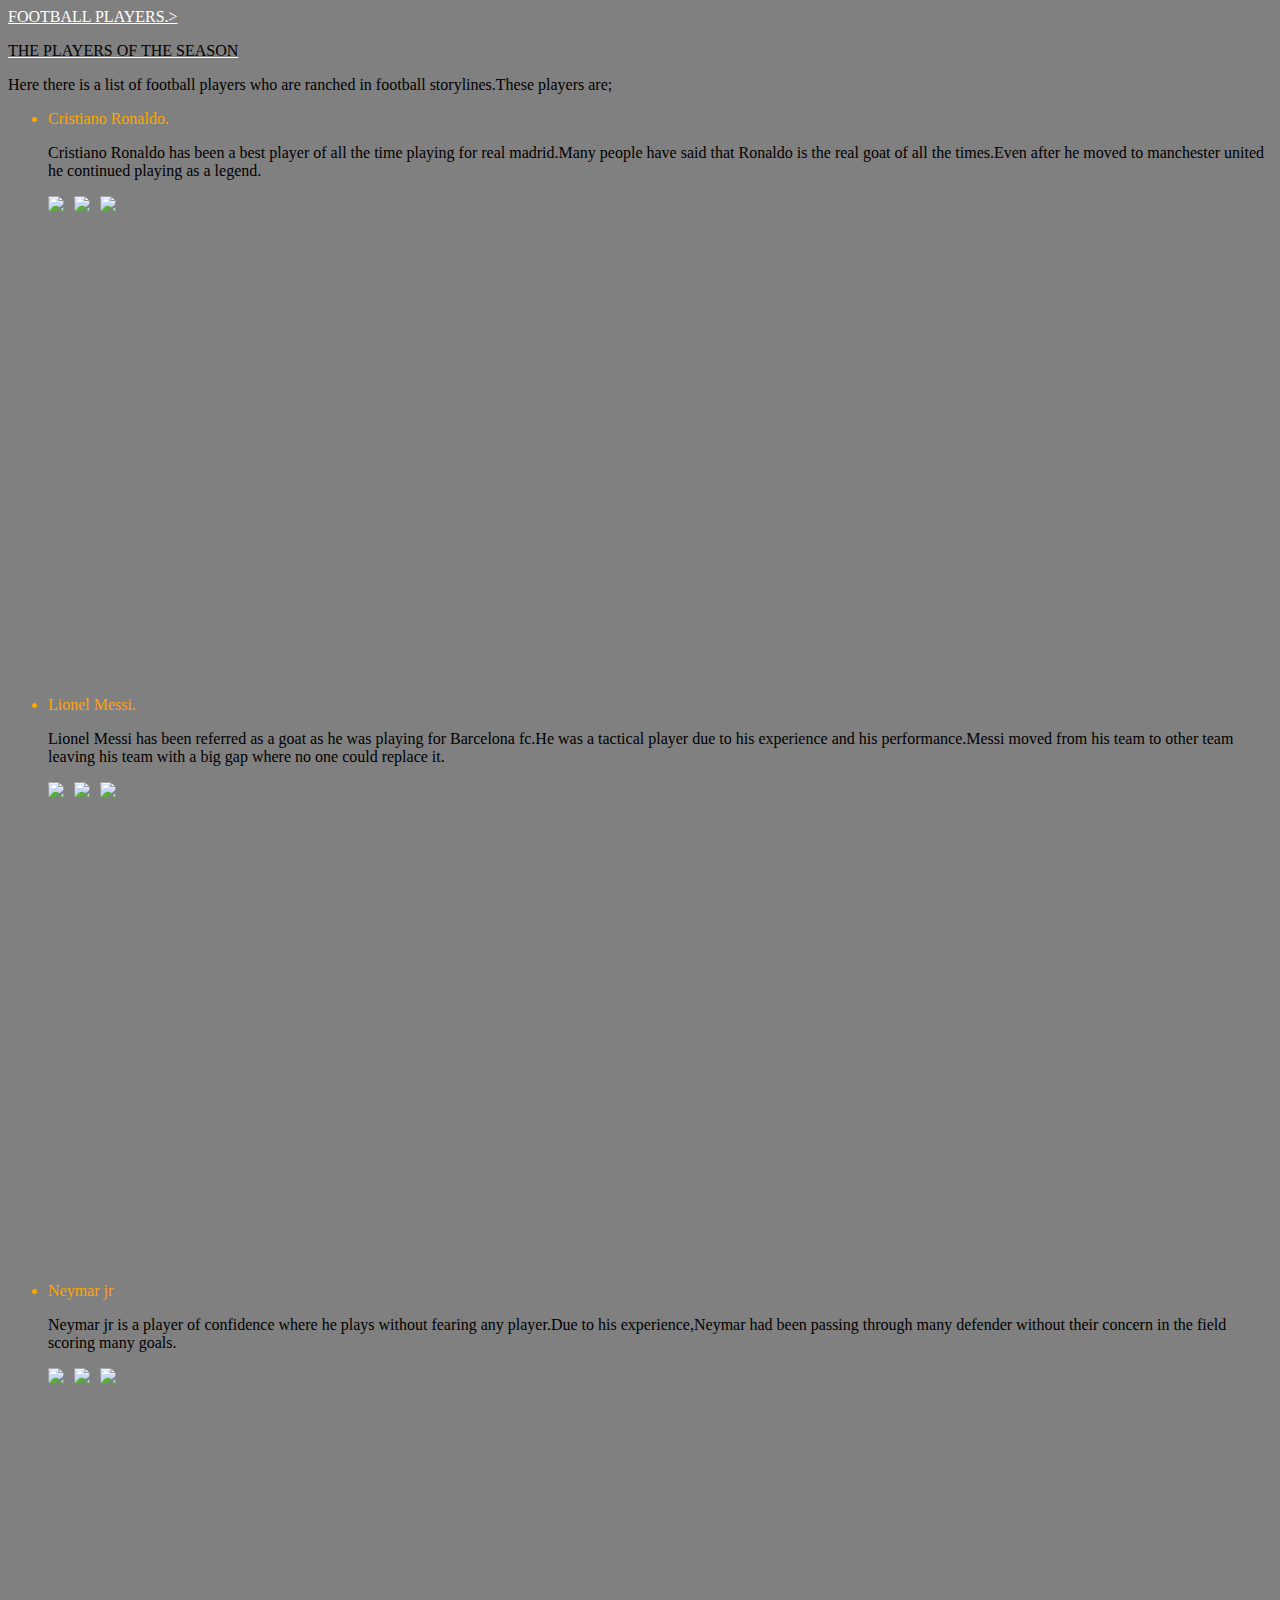
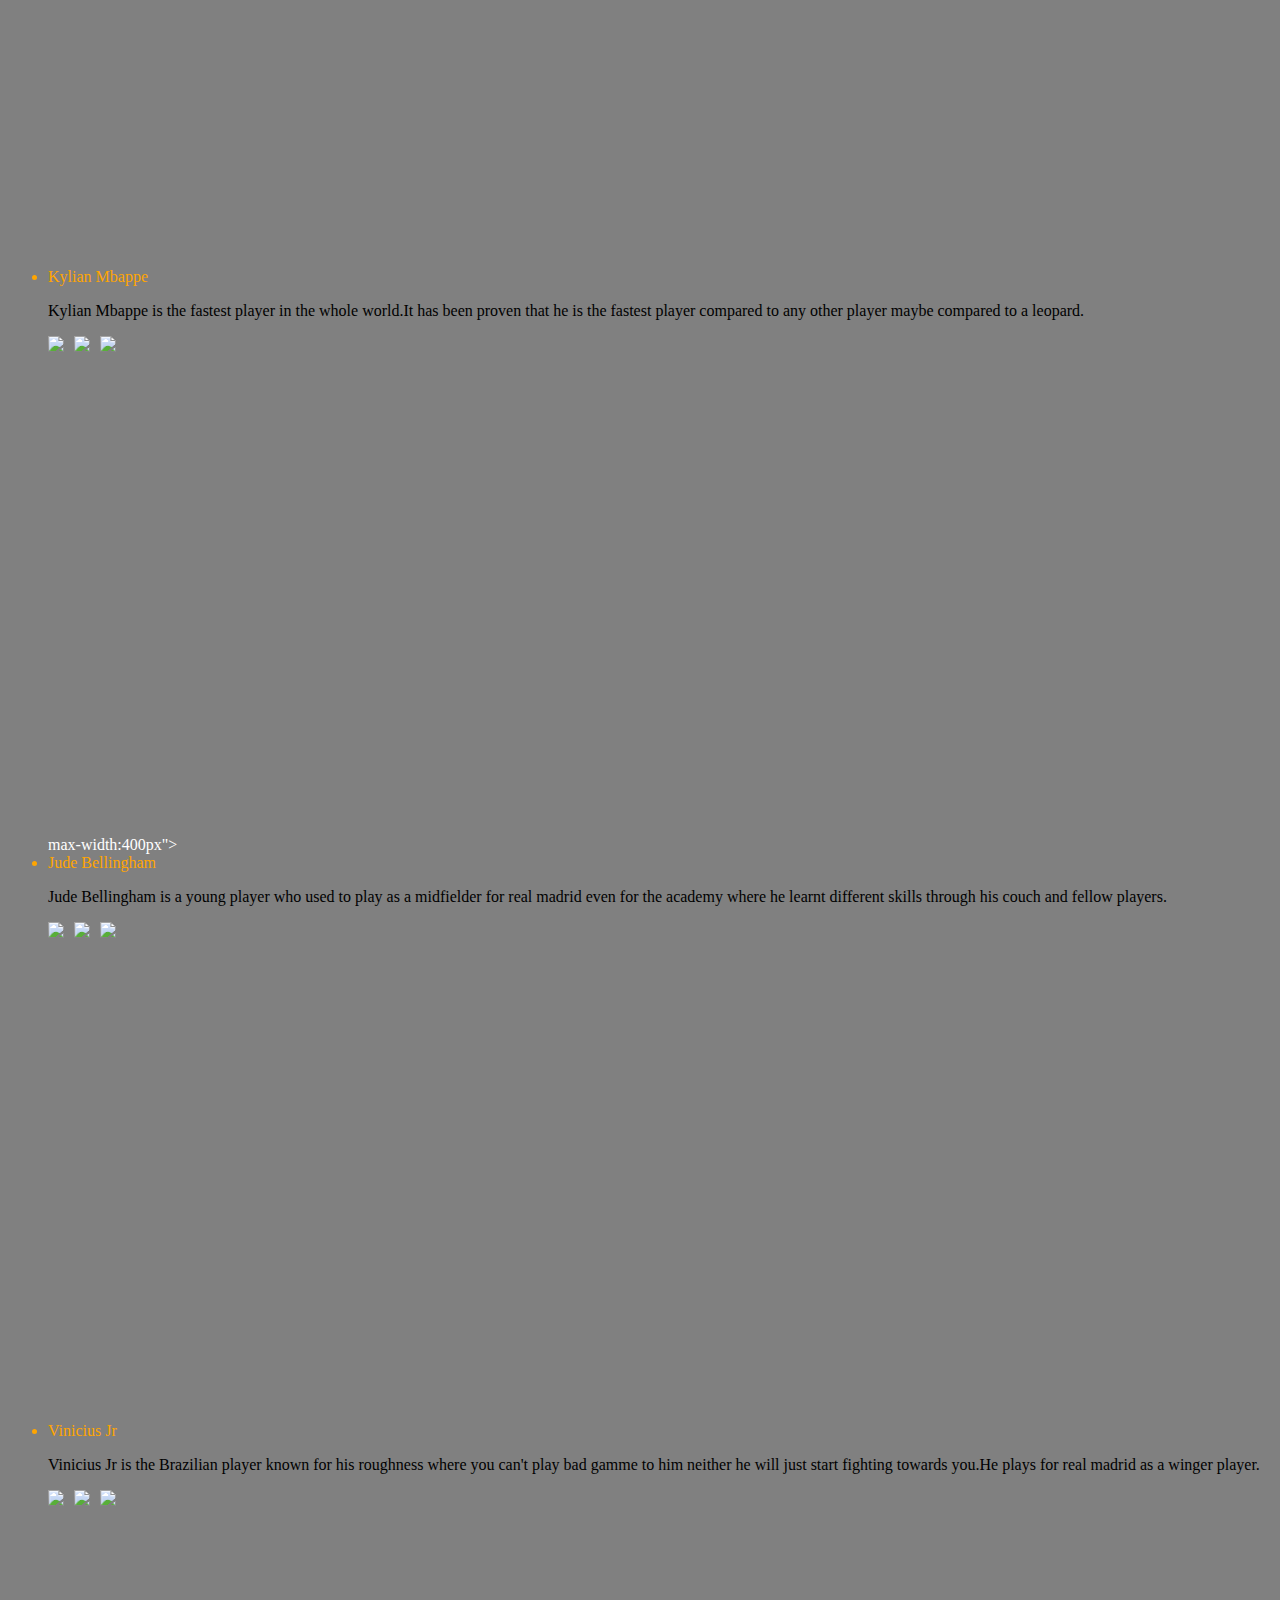
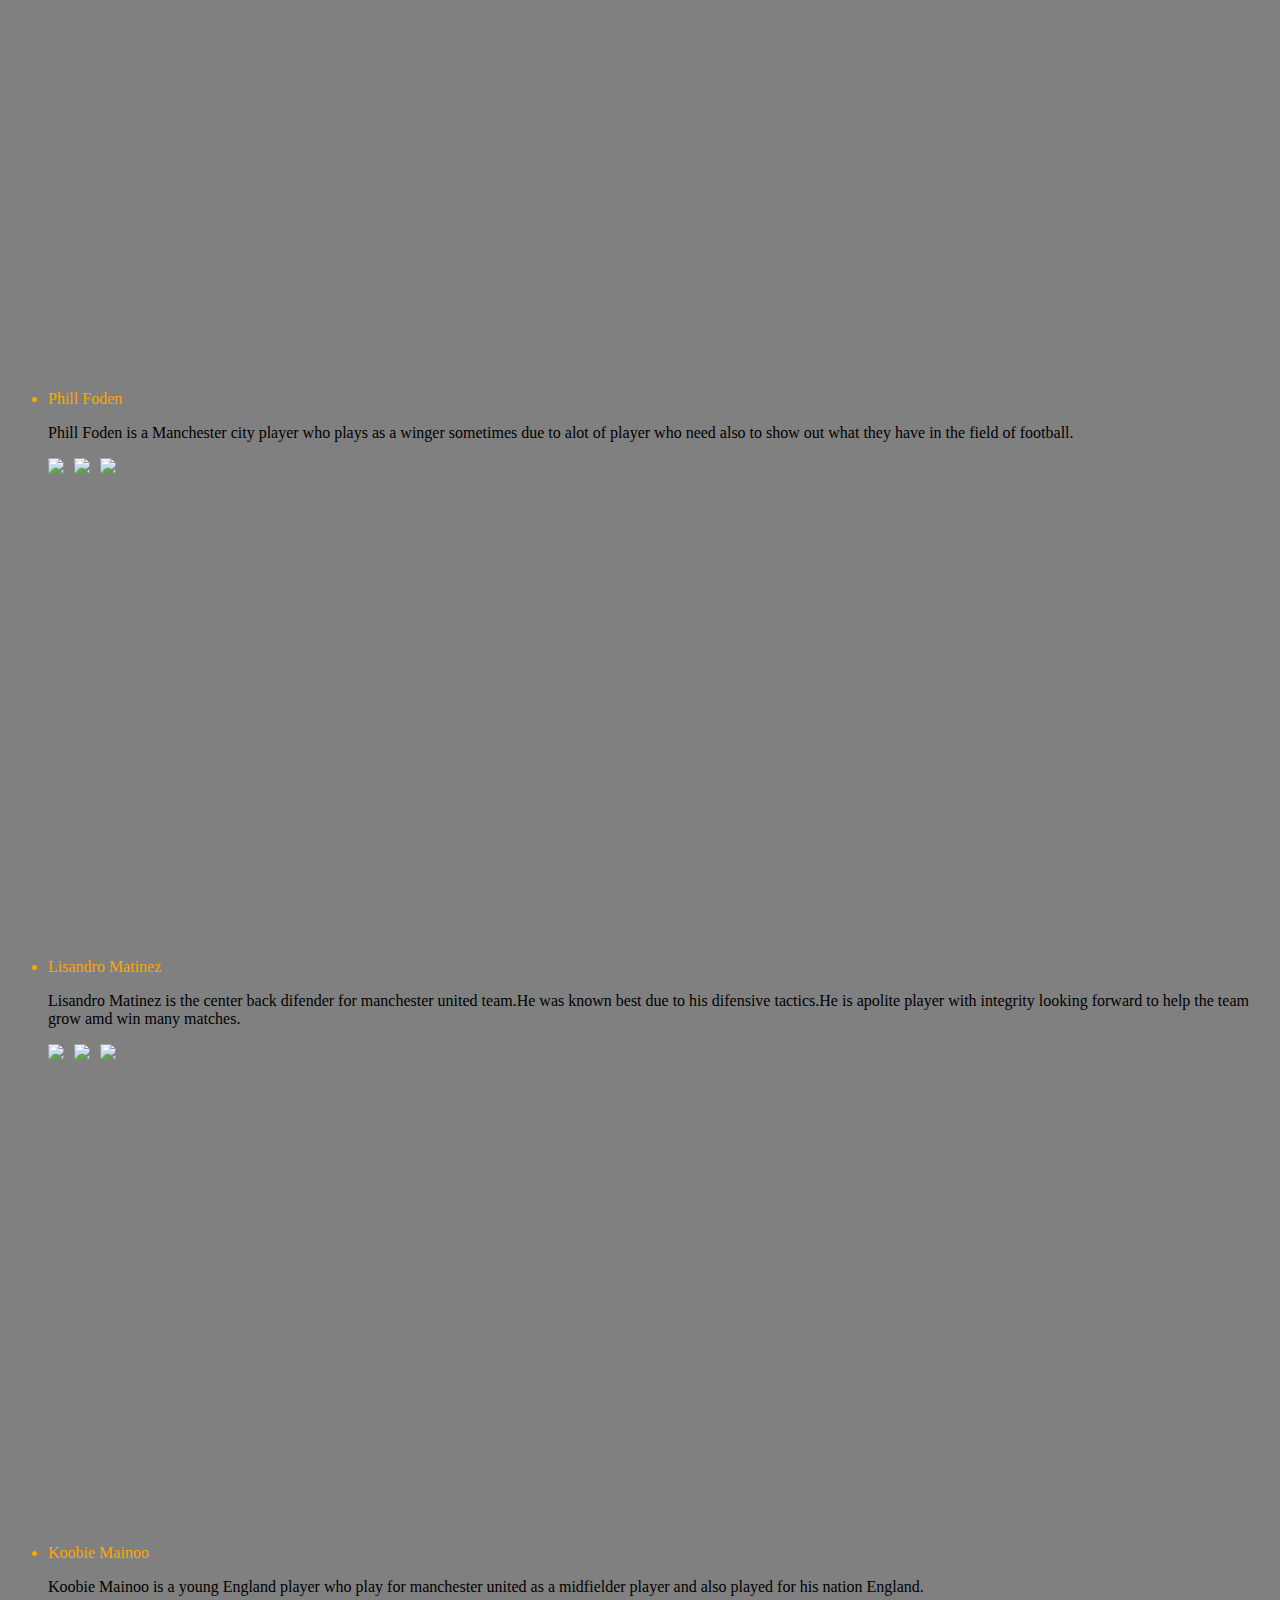
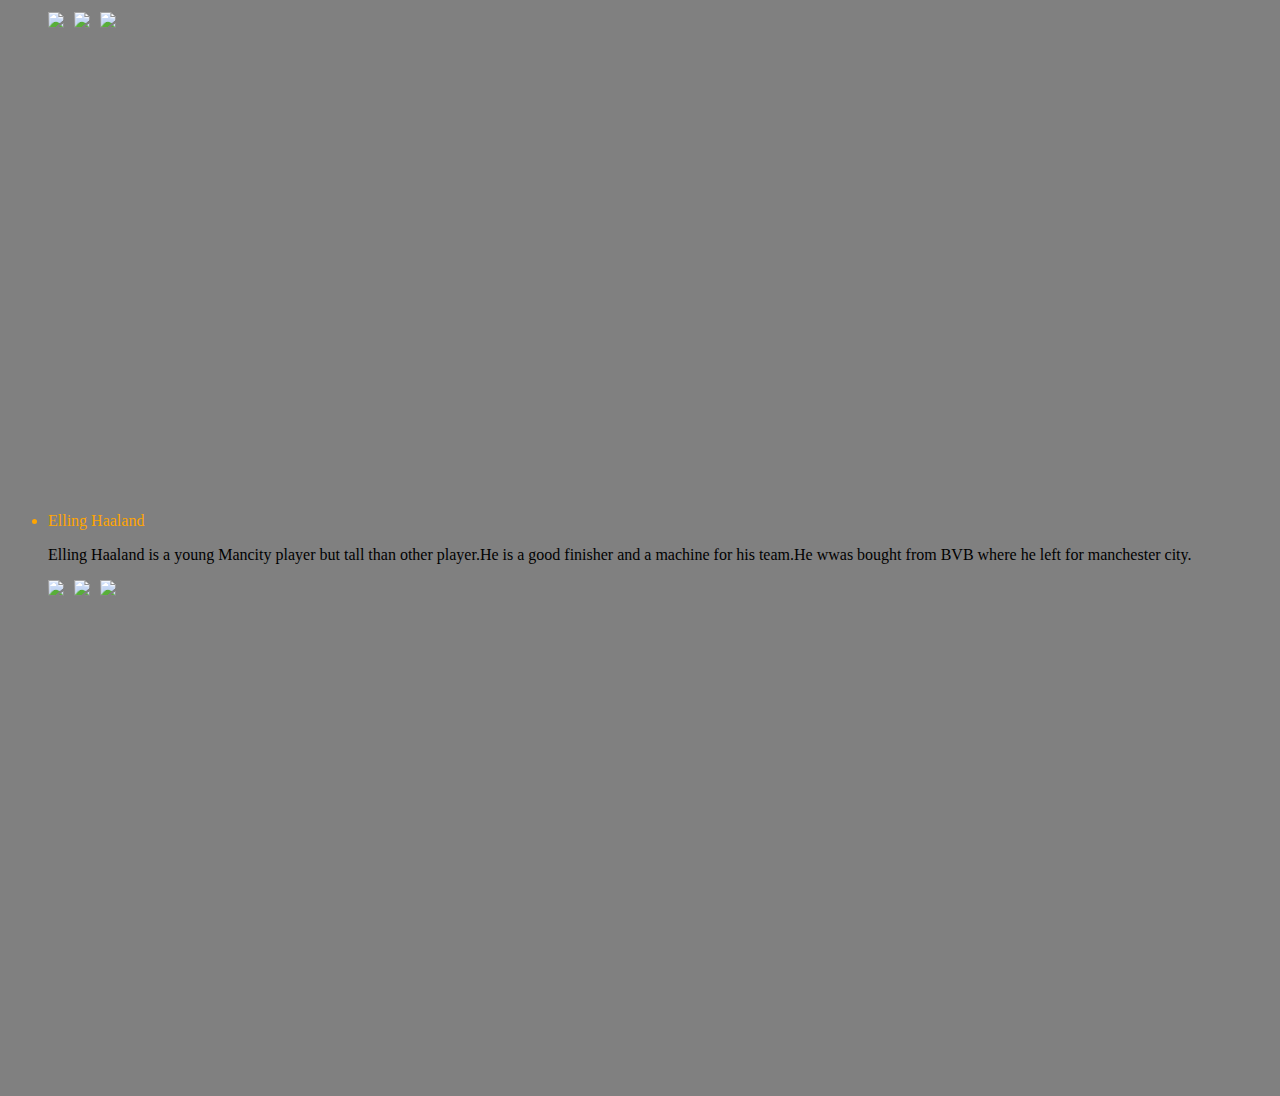
==== ball.html @ 7dc98c06 "added new message" ====
<!DOCTYPE html>
<html lang="en">
<head>
  <meta charset="UTF-8">
  <meta name="viewport" content="width=device-width, initial-scale=1.0">
  <title>Document</title>
</head>
<link rel="stylesheet" href="ball.css">
<body>
  <div id="container">

    <u><head>FOOTBALL PLAYERS.</head>></u>
    <u><p>THE PLAYERS OF THE SEASON</p></u>
    <p>Here there is a list of football players who are ranched in football storylines.These players are;</p>
  
    <ul>
      <li>Cristiano Ronaldo.</li>
      <p>Cristiano Ronaldo has been a best player of all the time playing for real madrid.Many people have said that Ronaldo is the real goat of all the times.Even after he moved to manchester united he continued playing as a legend.</p>
      <div id="image"><img src="https://publish-p47754-e237306.adobeaemcloud.com/adobe/dynamicmedia/deliver/dm-aid--914bcfe0-f610-4610-a77e-6ea53c53f630/_330603286208.app.png?preferwebp=true&width=312" style="max-width:400px">
        <img src="https://upload.wikimedia.org/wikipedia/commons/d/d7/Cristiano_Ronaldo_playing_for_Al_Nassr_FC_against_Persepolis%2C_September_2023_%28cropped%29.jpg" style="max-width:400px">
        <img src="https://encrypted-tbn0.gstatic.com/images?q=tbn:ANd9GcQb-NGEQDekk2BwsllLjk4tcIM_BPIzXECdsg&s" style="max-width:400px">
      </div>
  
      <li>Lionel Messi.</li>
      <p>Lionel Messi has been referred as a goat as he was playing for Barcelona fc.He was a tactical player due to his experience and his performance.Messi moved from his team to other team leaving his team with a big gap where no one could replace it.</p>
      <div id="image"><img src="https://images.immediate.co.uk/production/volatile/sites/3/2024/01/Lionel-Messi-9dd086c.jpg?quality=90&webp=true&fit=1300,866">
        <img src="https://cdn.britannica.com/35/238335-050-2CB2EB8A/Lionel-Messi-Argentina-Netherlands-World-Cup-Qatar-2022.jpg">
        <img src="https://i.pinimg.com/236x/c8/77/04/c87704c784dd134af171b63661384e94.jpg">
      </div>
  
      <li>Neymar jr</li>
      <p>Neymar jr is a player of confidence where he plays without fearing any player.Due to his experience,Neymar had been passing through many defender without their concern in the field scoring many goals.</p>
      <div id="image"><img src="https://c8.alamy.com/comp/2F1R84A/[base64].jpg">
        <img src="https://media.gettyimages.com/id/1401336233/photo/tokyo-japan-neymar-jr-of-brazil-celebrates-scoring-his-sides-first-goal-during-the.jpg?s=612x612&w=gi&k=20&c=w5FNeoVyjcVYJUrdH6fXMUI-p59oFagpkQ8Sb6mL-to=">
        <img src="https://img.redbull.com/images/c_crop,x_1914,y_0,h_3333,w_2000/c_fill,w_1000,h_2000/q_auto:low,f_webp/redbullcom/2021/2/5/xuyfzibqvdsmukwbkqxj/neymar-jr">
      </div>
  
      <li>Kylian Mbappe</li>
      <p>Kylian Mbappe is the fastest player in the whole world.It has been proven that he is the fastest player compared to any other player maybe compared to a leopard.</p>
      <div id="image"><img src="https://images.immediate.co.uk/production/volatile/sites/3/2024/01/Kylian-Mbappe-4e95281.jpg?quality=90&webp=true&fit=1300,866">
        <img src="https://encrypted-tbn0.gstatic.com/images?q=tbn:ANd9GcQkPuIbvcadFbVpBFK2jcDg_pOkRfimv5KMdA&s">
        <img src="https://media.gettyimages.com/id/1410522494/photo/saitama-japan-kylian-mbappe-of-paris-sait-germain-looks-on-during-the-preseason-friendly.jpg?s=612x612&w=gi&k=20&c=k7-a90rFynotG9TtnSp1kK9--o2isvsIkwdw44KUoX8=">
      </div>max-width:400px">
  
      <li>Jude Bellingham</li>
      <p>Jude Bellingham is a young player who used to play as a midfielder for real madrid even for the academy where he learnt different skills through his couch and fellow players.</p>
      <div id="image"><img src="https://images.immediate.co.uk/production/volatile/sites/3/2024/01/Jude-Bellingham-ad22cc7.jpg?quality=90&webp=true&fit=1300,866">
        <img src="https://encrypted-tbn0.gstatic.com/images?q=tbn:ANd9GcQTIJly_lEgC81h80FYhGchLnKdbghuRoiY4A&s">
        <img src="https://encrypted-tbn0.gstatic.com/images?q=tbn:ANd9GcSbnCa6Nk-B7IZwutdGDbrw9NIcIEIycHg2LQ&s">
      </div>
  
      <li>Vinicius Jr</li>
      <p>Vinicius Jr is the Brazilian player known for his roughness where you can't play bad gamme to him neither he will just start fighting towards you.He plays for real madrid as a winger player.</p>
      <div id="image"><img src="https://images.immediate.co.uk/production/volatile/sites/3/2024/01/Vinicius-Jr-6c9ba9a.jpg?quality=90&webp=true&fit=1300,866">
        <img src="https://encrypted-tbn0.gstatic.com/images?q=tbn:ANd9GcRmdJ2bmqoshxZYK_Z0EScN83wElYeofiZN6w&s">
        <img src="https://encrypted-tbn0.gstatic.com/images?q=tbn:ANd9GcR6n5ffz-kzH-jVwHo1Pmr2cjYMCi7v2PNvNg&s">
      </div>
  
      <li>Phill Foden</li>
      <p>Phill Foden is a Manchester city player who plays as a winger sometimes due to alot of player who need also to show out what they have in the field of football.</p>
      <div id="image"><img src="https://media.gettyimages.com/id/1988488622/photo/brentford-england-phil-foden-of-manchester-city-celebrates-scoring-his-teams-second-goal.jpg?s=612x612&w=gi&k=20&c=huss5a03WrGnt3fhwmei2-PZS_2w9wpOfXx_pG0SjVo=">
        <img src="https://prod-media.beinsports.com/image/1700305245706_009f6089-96e9-4b41-8a24-e816c8c2f7ee.jpg">
        <img src="https://encrypted-tbn0.gstatic.com/images?q=tbn:ANd9GcTwoV2vB9bZ7tKTQ0Mo-COYZlSM85VuHdvr1w&s">
      </div>
  
      <li>Lisandro Matinez</li>
      <p>Lisandro Matinez is the center back difender for manchester united team.He was known best due to his difensive tactics.He is apolite player with integrity looking forward to help the team grow amd win many matches.</p>
      <div id="image"><img src="https://c8.alamy.com/comp/2P4HRJK/26-feb-2023-manchester-united-v-newcastle-united-carabao-cup-final-wembley-stadium-manchester-uniteds-lisandro-martinez-during-the-carabao-cup-final-picture-mark-pain-alamy-live-news-2P4HRJK.jpg">
        <img src="https://encrypted-tbn0.gstatic.com/images?q=tbn:ANd9GcTKLH8xT20iYA-XsxhyWQqeG0Evdt5ybQlwpg&s">
        <img src="https://c8.alamy.com/comp/2JTW05M/manchester-uniteds-lisandro-martinez-after-the-premier-league-match-at-the-king-power-stadium-leicester-picture-date-thursday-september-1-2022-2JTW05M.jpg">
      </div>
  
      <li>Koobie Mainoo</li>
      <p>Koobie Mainoo is a young England player who play for manchester united as a midfielder player and also played for his nation England.</p>
      <div id="image"><img src="https://c8.alamy.com/comp/2TCGMP7/[base64].jpg">
        <img src="https://media.gettyimages.com/id/2049059570/photo/manchester-england-kobbie-mainoo-of-manchester-united-during-the-premier-league-match-between.jpg?s=612x612&w=gi&k=20&c=cWXOxZQ_Wg6S4j_WQg380XPMI2jMon_Oz_8ch7nHzh8=">
        <img src="https://e0.365dm.com/24/03/2048x1152/skysports-kobbie-mainoo-england_6501397.jpg?20240326121938">
      </div>
  
      <li>Elling Haaland</li>
      <p>Elling Haaland is a young Mancity player but tall than other player.He is a good finisher and a machine for his team.He wwas bought from BVB where he left for manchester city.</p>
      <div id="image"><img src="https://images.immediate.co.uk/production/volatile/sites/3/2024/01/Erling-Haaland-c8dc2c8.jpg?quality=90&webp=true&fit=1300,866">
        <img src="https://e0.365dm.com/23/11/2048x1152/skysports-erling-haaland-man-city_6352429.jpg?20231107232939">
        <img src="https://images2.minutemediacdn.com/image/upload/c_fill,w_720,ar_16:9,f_auto,q_auto,g_auto/shape/cover/sport/7c7a5e3234dbd4fb3a370cfc00c0f96fa9223f3a780165e21349a2ee82f15043.jpg">
      </div>
    </ul>
  </div>
</body>
</html>
---- ball.css ----
#image {
    display: flex;
    width: 400px;
    height: 500px;
    gap: 10px;
  }
  body {
    background-color: grey;
    color: white;
  }
  p {
    color: black;
  }
  li {
    color: orange;
  }
  .image{
    width: 500px;
    height: 250px;
    display: flex;
  }
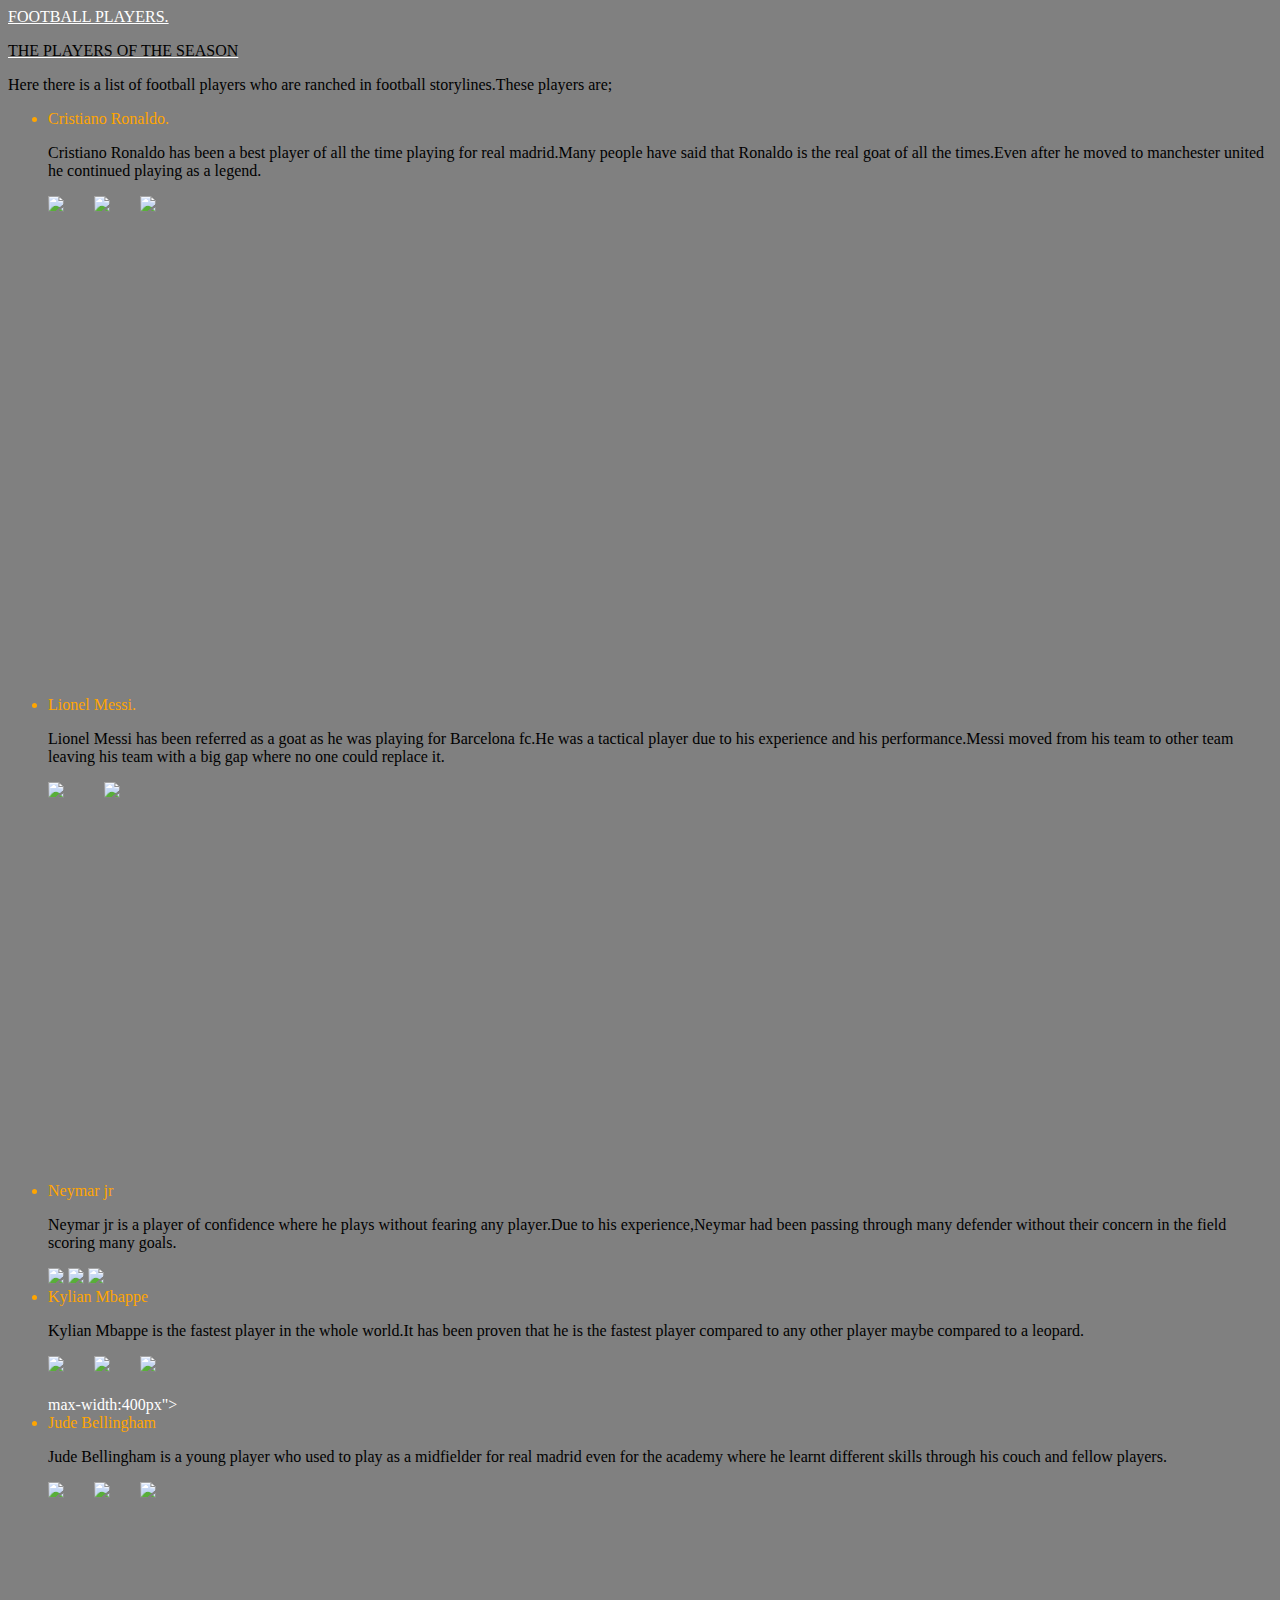
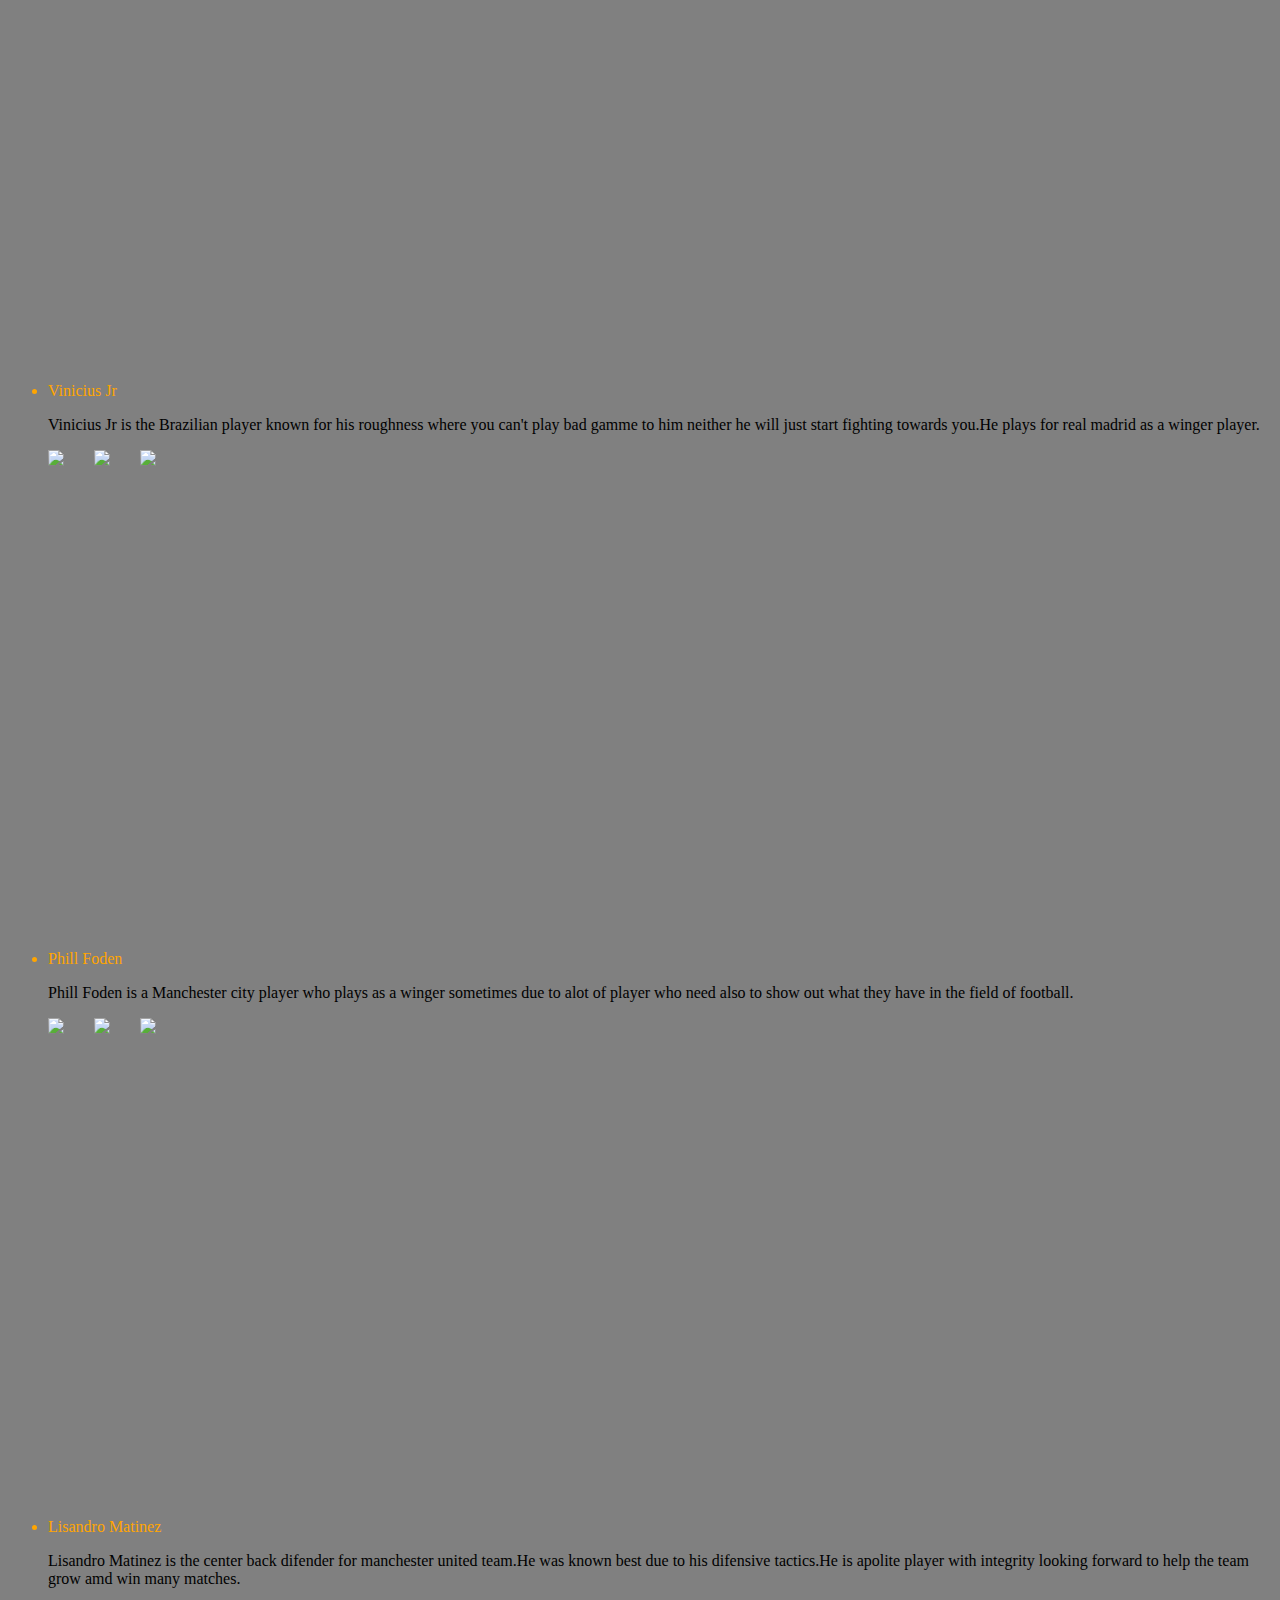
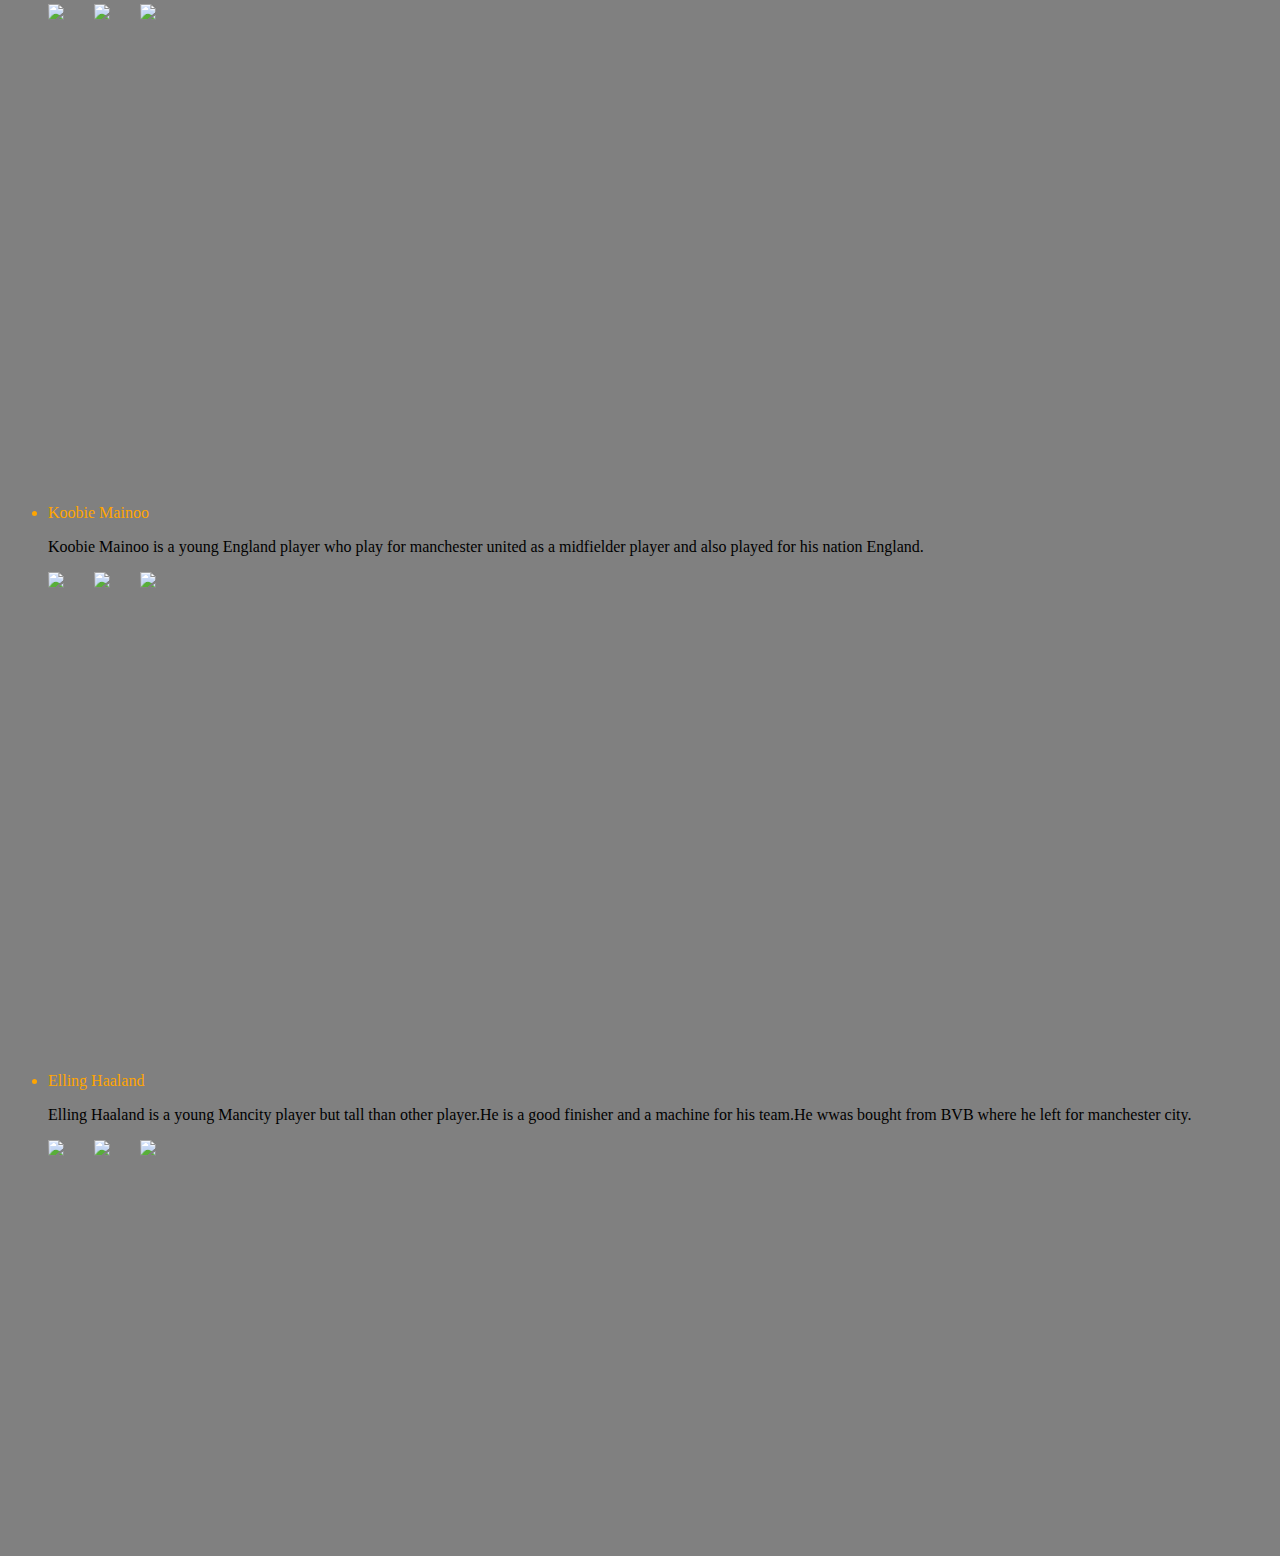
==== commit f5604ae1: "portfolio push" ====
--- a/ball.html
+++ b/ball.html
@@ -9,77 +9,83 @@
 <body>
   <div id="container">
 
-    <u><head>FOOTBALL PLAYERS.</head>></u>
+    <u><head>FOOTBALL PLAYERS.</head></u>
     <u><p>THE PLAYERS OF THE SEASON</p></u>
     <p>Here there is a list of football players who are ranched in football storylines.These players are;</p>
   
     <ul>
       <li>Cristiano Ronaldo.</li>
       <p>Cristiano Ronaldo has been a best player of all the time playing for real madrid.Many people have said that Ronaldo is the real goat of all the times.Even after he moved to manchester united he continued playing as a legend.</p>
-      <div id="image"><img src="https://publish-p47754-e237306.adobeaemcloud.com/adobe/dynamicmedia/deliver/dm-aid--914bcfe0-f610-4610-a77e-6ea53c53f630/_330603286208.app.png?preferwebp=true&width=312" style="max-width:400px">
+      <div id="image1">
+        <img src="https://publish-p47754-e237306.adobeaemcloud.com/adobe/dynamicmedia/deliver/dm-aid--914bcfe0-f610-4610-a77e-6ea53c53f630/_330603286208.app.png?preferwebp=true&width=312" style="max-width:400px">
         <img src="https://upload.wikimedia.org/wikipedia/commons/d/d7/Cristiano_Ronaldo_playing_for_Al_Nassr_FC_against_Persepolis%2C_September_2023_%28cropped%29.jpg" style="max-width:400px">
         <img src="https://encrypted-tbn0.gstatic.com/images?q=tbn:ANd9GcQb-NGEQDekk2BwsllLjk4tcIM_BPIzXECdsg&s" style="max-width:400px">
       </div>
   
       <li>Lionel Messi.</li>
       <p>Lionel Messi has been referred as a goat as he was playing for Barcelona fc.He was a tactical player due to his experience and his performance.Messi moved from his team to other team leaving his team with a big gap where no one could replace it.</p>
-      <div id="image"><img src="https://images.immediate.co.uk/production/volatile/sites/3/2024/01/Lionel-Messi-9dd086c.jpg?quality=90&webp=true&fit=1300,866">
+      <div id="image2">
+        <img src="https://images.immediate.co.uk/production/volatile/sites/3/2024/01/Lionel-Messi-9dd086c.jpg?quality=90&webp=true&fit=1300,866">
         <img src="https://cdn.britannica.com/35/238335-050-2CB2EB8A/Lionel-Messi-Argentina-Netherlands-World-Cup-Qatar-2022.jpg">
-        <img src="https://i.pinimg.com/236x/c8/77/04/c87704c784dd134af171b63661384e94.jpg">
-      </div>
+     </div>
   
       <li>Neymar jr</li>
       <p>Neymar jr is a player of confidence where he plays without fearing any player.Due to his experience,Neymar had been passing through many defender without their concern in the field scoring many goals.</p>
-      <div id="image"><img src="https://c8.alamy.com/comp/2F1R84A/[base64].jpg">
+      <div id="image">
+        <img src="https://c8.alamy.com/comp/2F1R84A/[base64].jpg">
         <img src="https://media.gettyimages.com/id/1401336233/photo/tokyo-japan-neymar-jr-of-brazil-celebrates-scoring-his-sides-first-goal-during-the.jpg?s=612x612&w=gi&k=20&c=w5FNeoVyjcVYJUrdH6fXMUI-p59oFagpkQ8Sb6mL-to=">
         <img src="https://img.redbull.com/images/c_crop,x_1914,y_0,h_3333,w_2000/c_fill,w_1000,h_2000/q_auto:low,f_webp/redbullcom/2021/2/5/xuyfzibqvdsmukwbkqxj/neymar-jr">
       </div>
   
       <li>Kylian Mbappe</li>
       <p>Kylian Mbappe is the fastest player in the whole world.It has been proven that he is the fastest player compared to any other player maybe compared to a leopard.</p>
-      <div id="image"><img src="https://images.immediate.co.uk/production/volatile/sites/3/2024/01/Kylian-Mbappe-4e95281.jpg?quality=90&webp=true&fit=1300,866">
+      <div id="image3"><img src="https://images.immediate.co.uk/production/volatile/sites/3/2024/01/Kylian-Mbappe-4e95281.jpg?quality=90&webp=true&fit=1300,866">
         <img src="https://encrypted-tbn0.gstatic.com/images?q=tbn:ANd9GcQkPuIbvcadFbVpBFK2jcDg_pOkRfimv5KMdA&s">
         <img src="https://media.gettyimages.com/id/1410522494/photo/saitama-japan-kylian-mbappe-of-paris-sait-germain-looks-on-during-the-preseason-friendly.jpg?s=612x612&w=gi&k=20&c=k7-a90rFynotG9TtnSp1kK9--o2isvsIkwdw44KUoX8=">
       </div>max-width:400px">
   
       <li>Jude Bellingham</li>
       <p>Jude Bellingham is a young player who used to play as a midfielder for real madrid even for the academy where he learnt different skills through his couch and fellow players.</p>
-      <div id="image"><img src="https://images.immediate.co.uk/production/volatile/sites/3/2024/01/Jude-Bellingham-ad22cc7.jpg?quality=90&webp=true&fit=1300,866">
+      <div id="image4">
+        <img src="https://images.immediate.co.uk/production/volatile/sites/3/2024/01/Jude-Bellingham-ad22cc7.jpg?quality=90&webp=true&fit=1300,866">
         <img src="https://encrypted-tbn0.gstatic.com/images?q=tbn:ANd9GcQTIJly_lEgC81h80FYhGchLnKdbghuRoiY4A&s">
         <img src="https://encrypted-tbn0.gstatic.com/images?q=tbn:ANd9GcSbnCa6Nk-B7IZwutdGDbrw9NIcIEIycHg2LQ&s">
       </div>
   
       <li>Vinicius Jr</li>
       <p>Vinicius Jr is the Brazilian player known for his roughness where you can't play bad gamme to him neither he will just start fighting towards you.He plays for real madrid as a winger player.</p>
-      <div id="image"><img src="https://images.immediate.co.uk/production/volatile/sites/3/2024/01/Vinicius-Jr-6c9ba9a.jpg?quality=90&webp=true&fit=1300,866">
+      <div id="image5"><img src="https://images.immediate.co.uk/production/volatile/sites/3/2024/01/Vinicius-Jr-6c9ba9a.jpg?quality=90&webp=true&fit=1300,866">
         <img src="https://encrypted-tbn0.gstatic.com/images?q=tbn:ANd9GcRmdJ2bmqoshxZYK_Z0EScN83wElYeofiZN6w&s">
         <img src="https://encrypted-tbn0.gstatic.com/images?q=tbn:ANd9GcR6n5ffz-kzH-jVwHo1Pmr2cjYMCi7v2PNvNg&s">
       </div>
   
       <li>Phill Foden</li>
       <p>Phill Foden is a Manchester city player who plays as a winger sometimes due to alot of player who need also to show out what they have in the field of football.</p>
-      <div id="image"><img src="https://media.gettyimages.com/id/1988488622/photo/brentford-england-phil-foden-of-manchester-city-celebrates-scoring-his-teams-second-goal.jpg?s=612x612&w=gi&k=20&c=huss5a03WrGnt3fhwmei2-PZS_2w9wpOfXx_pG0SjVo=">
+      <div id="image6">
+        <img src="https://media.gettyimages.com/id/1988488622/photo/brentford-england-phil-foden-of-manchester-city-celebrates-scoring-his-teams-second-goal.jpg?s=612x612&w=gi&k=20&c=huss5a03WrGnt3fhwmei2-PZS_2w9wpOfXx_pG0SjVo=">
         <img src="https://prod-media.beinsports.com/image/1700305245706_009f6089-96e9-4b41-8a24-e816c8c2f7ee.jpg">
         <img src="https://encrypted-tbn0.gstatic.com/images?q=tbn:ANd9GcTwoV2vB9bZ7tKTQ0Mo-COYZlSM85VuHdvr1w&s">
       </div>
   
       <li>Lisandro Matinez</li>
       <p>Lisandro Matinez is the center back difender for manchester united team.He was known best due to his difensive tactics.He is apolite player with integrity looking forward to help the team grow amd win many matches.</p>
-      <div id="image"><img src="https://c8.alamy.com/comp/2P4HRJK/26-feb-2023-manchester-united-v-newcastle-united-carabao-cup-final-wembley-stadium-manchester-uniteds-lisandro-martinez-during-the-carabao-cup-final-picture-mark-pain-alamy-live-news-2P4HRJK.jpg">
+      <div id="image7">
+        <img src="https://c8.alamy.com/comp/2P4HRJK/26-feb-2023-manchester-united-v-newcastle-united-carabao-cup-final-wembley-stadium-manchester-uniteds-lisandro-martinez-during-the-carabao-cup-final-picture-mark-pain-alamy-live-news-2P4HRJK.jpg">
         <img src="https://encrypted-tbn0.gstatic.com/images?q=tbn:ANd9GcTKLH8xT20iYA-XsxhyWQqeG0Evdt5ybQlwpg&s">
         <img src="https://c8.alamy.com/comp/2JTW05M/manchester-uniteds-lisandro-martinez-after-the-premier-league-match-at-the-king-power-stadium-leicester-picture-date-thursday-september-1-2022-2JTW05M.jpg">
       </div>
   
       <li>Koobie Mainoo</li>
       <p>Koobie Mainoo is a young England player who play for manchester united as a midfielder player and also played for his nation England.</p>
-      <div id="image"><img src="https://c8.alamy.com/comp/2TCGMP7/[base64].jpg">
+      <div id="image8"><img src="https://c8.alamy.com/comp/2TCGMP7/[base64].jpg">
         <img src="https://media.gettyimages.com/id/2049059570/photo/manchester-england-kobbie-mainoo-of-manchester-united-during-the-premier-league-match-between.jpg?s=612x612&w=gi&k=20&c=cWXOxZQ_Wg6S4j_WQg380XPMI2jMon_Oz_8ch7nHzh8=">
         <img src="https://e0.365dm.com/24/03/2048x1152/skysports-kobbie-mainoo-england_6501397.jpg?20240326121938">
       </div>
   
       <li>Elling Haaland</li>
       <p>Elling Haaland is a young Mancity player but tall than other player.He is a good finisher and a machine for his team.He wwas bought from BVB where he left for manchester city.</p>
-      <div id="image"><img src="https://images.immediate.co.uk/production/volatile/sites/3/2024/01/Erling-Haaland-c8dc2c8.jpg?quality=90&webp=true&fit=1300,866">
+      <div id="image9">
+        <img src="https://images.immediate.co.uk/production/volatile/sites/3/2024/01/Erling-Haaland-c8dc2c8.jpg?quality=90&webp=true&fit=1300,866">
         <img src="https://e0.365dm.com/23/11/2048x1152/skysports-erling-haaland-man-city_6352429.jpg?20231107232939">
         <img src="https://images2.minutemediacdn.com/image/upload/c_fill,w_720,ar_16:9,f_auto,q_auto,g_auto/shape/cover/sport/7c7a5e3234dbd4fb3a370cfc00c0f96fa9223f3a780165e21349a2ee82f15043.jpg">
       </div>
--- a/ball.css
+++ b/ball.css
@@ -1,21 +1,67 @@
-#image {
-    display: flex;
-    width: 400px;
-    height: 500px;
-    gap: 10px;
-  }
+
   body {
     background-color: grey;
     color: white;
-  }
+    }
   p {
     color: black;
   }
   li {
     color: orange;
   }
-  .image{
-    width: 500px;
-    height: 250px;
+  #image1{
     display: flex;
+    gap:30px;
+    width:200px;
+    height: 500px;
+  }
+
+  #image2{
+    display: flex;
+    gap:40px;
+    width: 200px;
+    height: 400px;
+  }
+  #image3{
+    display: flex;
+    gap:30px;
+    width:100px;
+    height:40px;
+  }
+  #image4{
+    display: flex;
+    gap:30px;
+    width:200px;
+    margin:;
+    height: 500px;
+  }
+  #image5{
+    display: flex;
+    gap:30px;
+    width:200px;
+    height: 500px;
+  }
+  #image6{
+    display: flex;
+    gap:30px;
+    width:200px;
+    height: 500px;
+  }
+  #image7{
+    display: flex;
+    gap:30px;
+    width:200px;
+    height: 500px;
+  }
+  #image8{
+    display: flex;
+    gap:30px;
+    width: 100px;    
+    height: 500px;
+  }
+  #image9{
+    display: flex;
+    gap:30px;
+    width: 50px;
+    height: 400px;
   }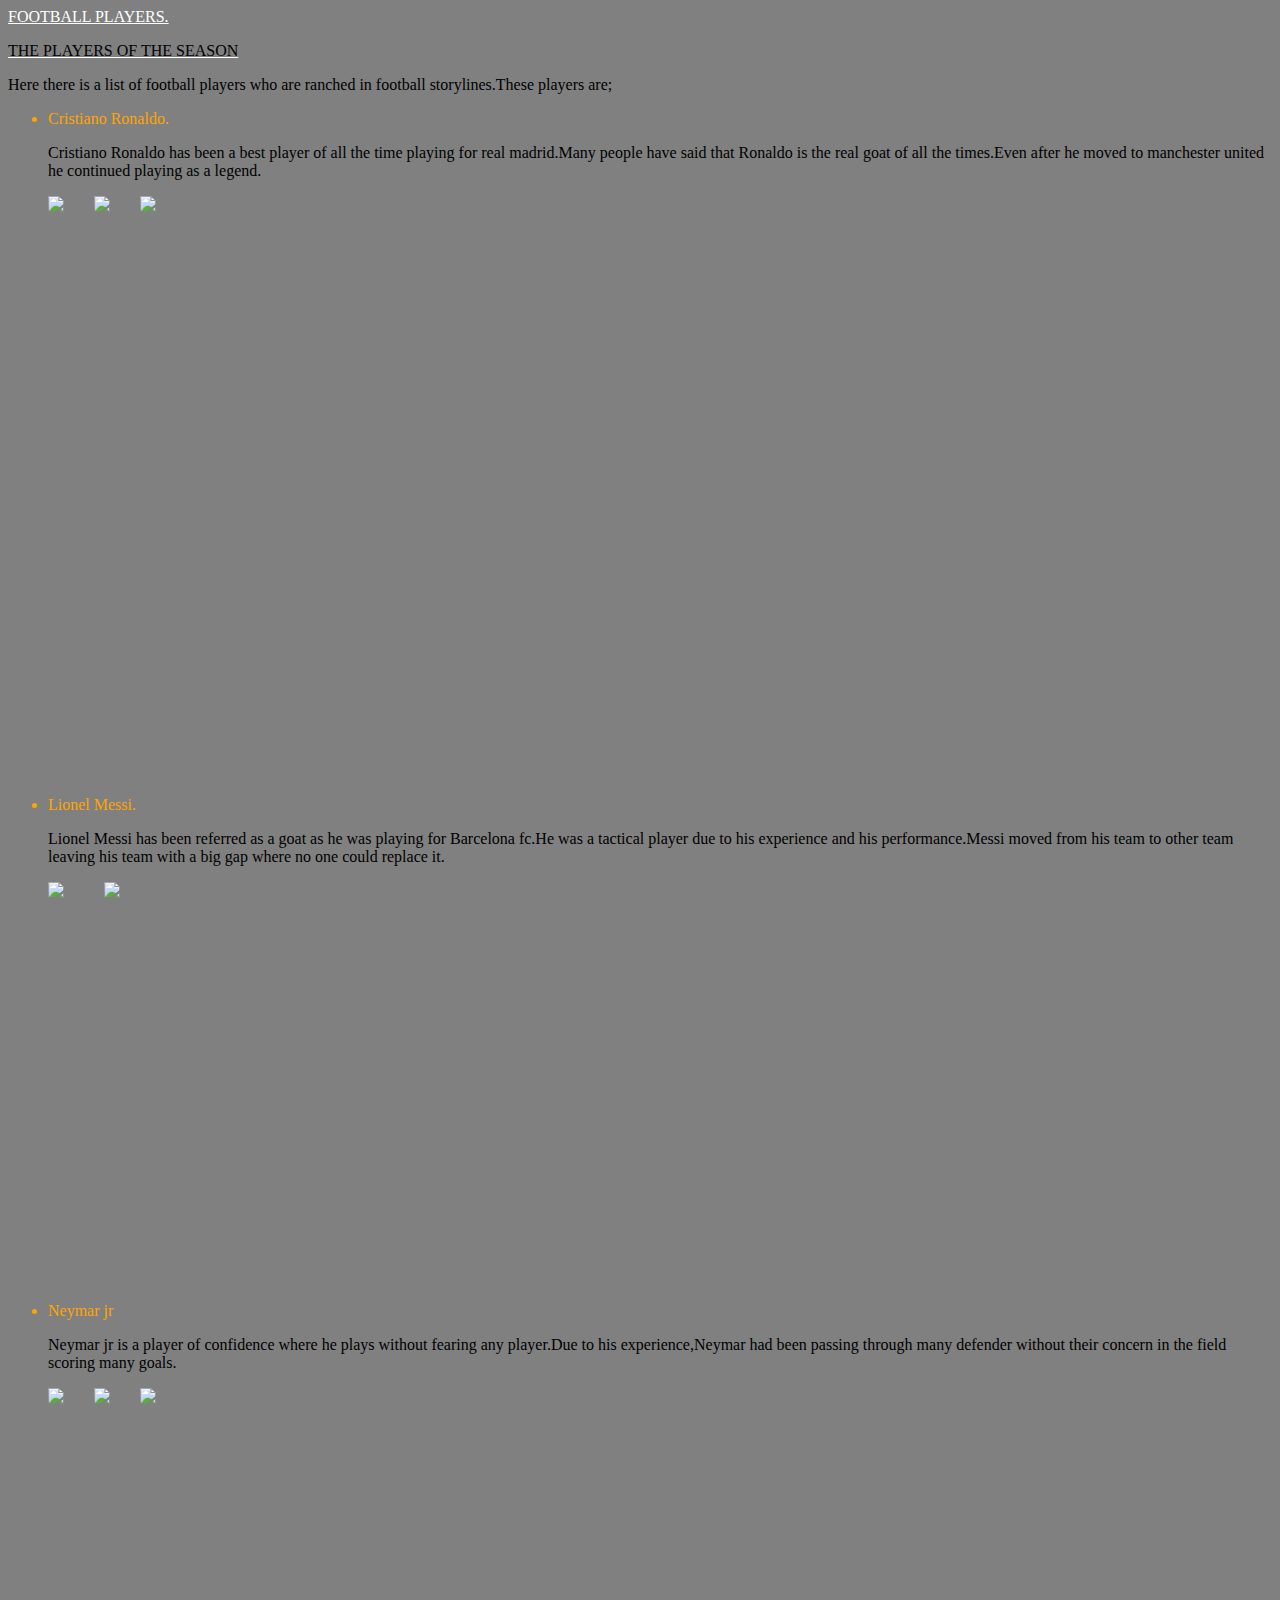
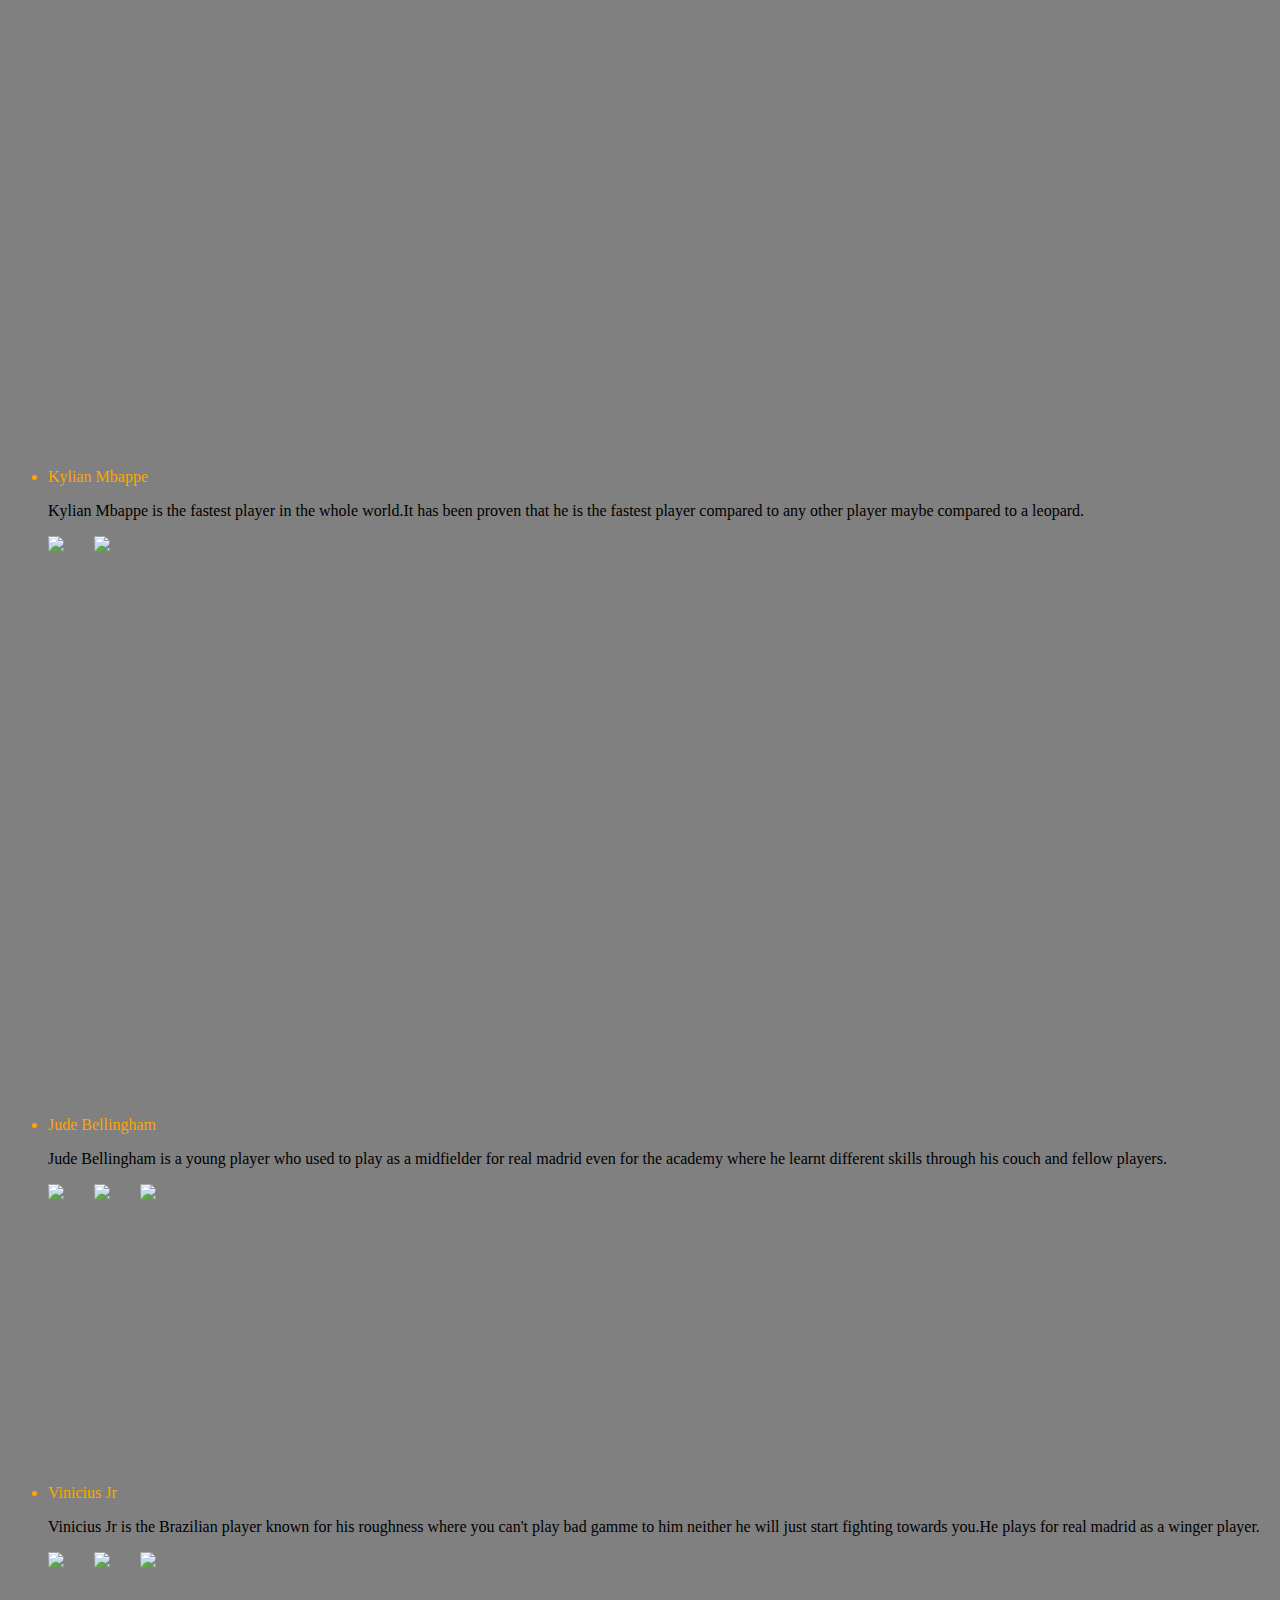
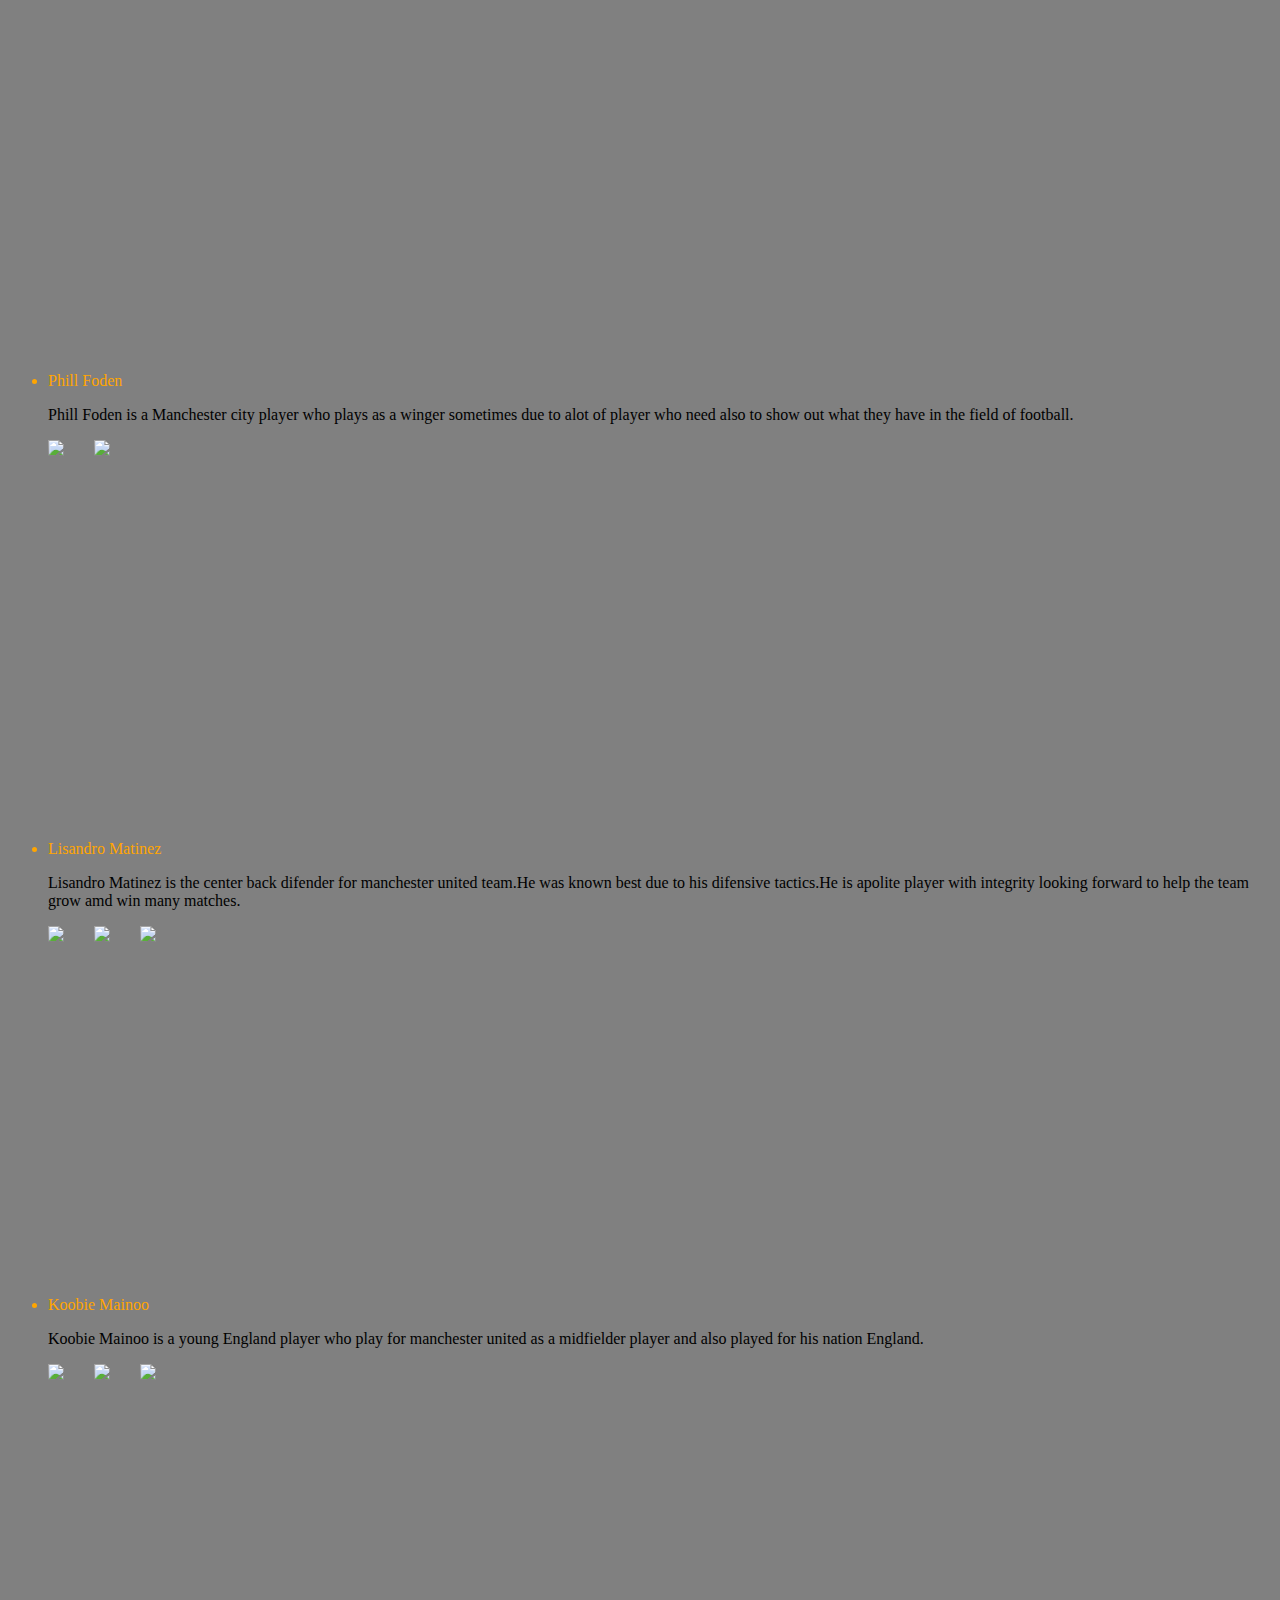
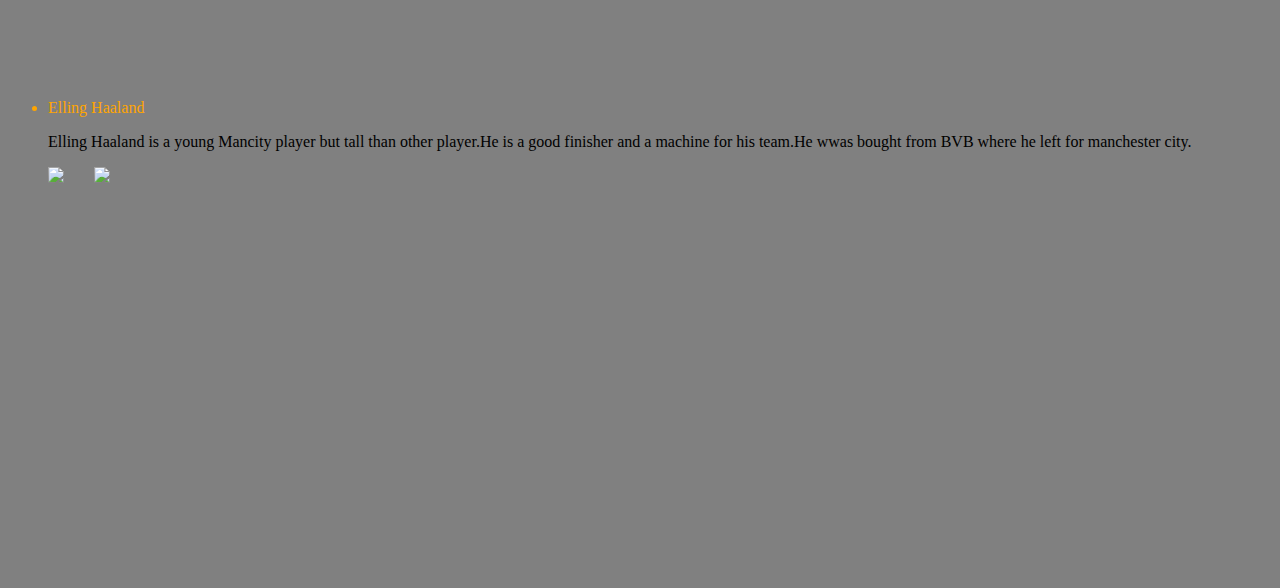
==== commit 60df66dc: "portfolio" ====
--- a/ball.html
+++ b/ball.html
@@ -1,95 +1,197 @@
 <!DOCTYPE html>
 <html lang="en">
-<head>
-  <meta charset="UTF-8">
-  <meta name="viewport" content="width=device-width, initial-scale=1.0">
-  <title>Document</title>
-</head>
-<link rel="stylesheet" href="ball.css">
-<body>
-  <div id="container">
+  <head>
+    <meta charset="UTF-8" />
+    <meta name="viewport" content="width=device-width, initial-scale=1.0" />
+    <title>Document</title>
+  </head>
+  <link rel="stylesheet" href="ball.css" />
+  <body>
+    <div id="container">
+      <u
+        ><head>
+          FOOTBALL PLAYERS.
+        </head></u
+      >
+      <u><p>THE PLAYERS OF THE SEASON</p></u>
+      <p>
+        Here there is a list of football players who are ranched in football
+        storylines.These players are;
+      </p>
 
-    <u><head>FOOTBALL PLAYERS.</head></u>
-    <u><p>THE PLAYERS OF THE SEASON</p></u>
-    <p>Here there is a list of football players who are ranched in football storylines.These players are;</p>
-  
-    <ul>
-      <li>Cristiano Ronaldo.</li>
-      <p>Cristiano Ronaldo has been a best player of all the time playing for real madrid.Many people have said that Ronaldo is the real goat of all the times.Even after he moved to manchester united he continued playing as a legend.</p>
-      <div id="image1">
-        <img src="https://publish-p47754-e237306.adobeaemcloud.com/adobe/dynamicmedia/deliver/dm-aid--914bcfe0-f610-4610-a77e-6ea53c53f630/_330603286208.app.png?preferwebp=true&width=312" style="max-width:400px">
-        <img src="https://upload.wikimedia.org/wikipedia/commons/d/d7/Cristiano_Ronaldo_playing_for_Al_Nassr_FC_against_Persepolis%2C_September_2023_%28cropped%29.jpg" style="max-width:400px">
-        <img src="https://encrypted-tbn0.gstatic.com/images?q=tbn:ANd9GcQb-NGEQDekk2BwsllLjk4tcIM_BPIzXECdsg&s" style="max-width:400px">
-      </div>
-  
-      <li>Lionel Messi.</li>
-      <p>Lionel Messi has been referred as a goat as he was playing for Barcelona fc.He was a tactical player due to his experience and his performance.Messi moved from his team to other team leaving his team with a big gap where no one could replace it.</p>
-      <div id="image2">
-        <img src="https://images.immediate.co.uk/production/volatile/sites/3/2024/01/Lionel-Messi-9dd086c.jpg?quality=90&webp=true&fit=1300,866">
-        <img src="https://cdn.britannica.com/35/238335-050-2CB2EB8A/Lionel-Messi-Argentina-Netherlands-World-Cup-Qatar-2022.jpg">
-     </div>
-  
-      <li>Neymar jr</li>
-      <p>Neymar jr is a player of confidence where he plays without fearing any player.Due to his experience,Neymar had been passing through many defender without their concern in the field scoring many goals.</p>
-      <div id="image">
-        <img src="https://c8.alamy.com/comp/2F1R84A/[base64].jpg">
-        <img src="https://media.gettyimages.com/id/1401336233/photo/tokyo-japan-neymar-jr-of-brazil-celebrates-scoring-his-sides-first-goal-during-the.jpg?s=612x612&w=gi&k=20&c=w5FNeoVyjcVYJUrdH6fXMUI-p59oFagpkQ8Sb6mL-to=">
-        <img src="https://img.redbull.com/images/c_crop,x_1914,y_0,h_3333,w_2000/c_fill,w_1000,h_2000/q_auto:low,f_webp/redbullcom/2021/2/5/xuyfzibqvdsmukwbkqxj/neymar-jr">
-      </div>
-  
-      <li>Kylian Mbappe</li>
-      <p>Kylian Mbappe is the fastest player in the whole world.It has been proven that he is the fastest player compared to any other player maybe compared to a leopard.</p>
-      <div id="image3"><img src="https://images.immediate.co.uk/production/volatile/sites/3/2024/01/Kylian-Mbappe-4e95281.jpg?quality=90&webp=true&fit=1300,866">
-        <img src="https://encrypted-tbn0.gstatic.com/images?q=tbn:ANd9GcQkPuIbvcadFbVpBFK2jcDg_pOkRfimv5KMdA&s">
-        <img src="https://media.gettyimages.com/id/1410522494/photo/saitama-japan-kylian-mbappe-of-paris-sait-germain-looks-on-during-the-preseason-friendly.jpg?s=612x612&w=gi&k=20&c=k7-a90rFynotG9TtnSp1kK9--o2isvsIkwdw44KUoX8=">
-      </div>max-width:400px">
-  
-      <li>Jude Bellingham</li>
-      <p>Jude Bellingham is a young player who used to play as a midfielder for real madrid even for the academy where he learnt different skills through his couch and fellow players.</p>
-      <div id="image4">
-        <img src="https://images.immediate.co.uk/production/volatile/sites/3/2024/01/Jude-Bellingham-ad22cc7.jpg?quality=90&webp=true&fit=1300,866">
-        <img src="https://encrypted-tbn0.gstatic.com/images?q=tbn:ANd9GcQTIJly_lEgC81h80FYhGchLnKdbghuRoiY4A&s">
-        <img src="https://encrypted-tbn0.gstatic.com/images?q=tbn:ANd9GcSbnCa6Nk-B7IZwutdGDbrw9NIcIEIycHg2LQ&s">
-      </div>
-  
-      <li>Vinicius Jr</li>
-      <p>Vinicius Jr is the Brazilian player known for his roughness where you can't play bad gamme to him neither he will just start fighting towards you.He plays for real madrid as a winger player.</p>
-      <div id="image5"><img src="https://images.immediate.co.uk/production/volatile/sites/3/2024/01/Vinicius-Jr-6c9ba9a.jpg?quality=90&webp=true&fit=1300,866">
-        <img src="https://encrypted-tbn0.gstatic.com/images?q=tbn:ANd9GcRmdJ2bmqoshxZYK_Z0EScN83wElYeofiZN6w&s">
-        <img src="https://encrypted-tbn0.gstatic.com/images?q=tbn:ANd9GcR6n5ffz-kzH-jVwHo1Pmr2cjYMCi7v2PNvNg&s">
-      </div>
-  
-      <li>Phill Foden</li>
-      <p>Phill Foden is a Manchester city player who plays as a winger sometimes due to alot of player who need also to show out what they have in the field of football.</p>
-      <div id="image6">
-        <img src="https://media.gettyimages.com/id/1988488622/photo/brentford-england-phil-foden-of-manchester-city-celebrates-scoring-his-teams-second-goal.jpg?s=612x612&w=gi&k=20&c=huss5a03WrGnt3fhwmei2-PZS_2w9wpOfXx_pG0SjVo=">
-        <img src="https://prod-media.beinsports.com/image/1700305245706_009f6089-96e9-4b41-8a24-e816c8c2f7ee.jpg">
-        <img src="https://encrypted-tbn0.gstatic.com/images?q=tbn:ANd9GcTwoV2vB9bZ7tKTQ0Mo-COYZlSM85VuHdvr1w&s">
-      </div>
-  
-      <li>Lisandro Matinez</li>
-      <p>Lisandro Matinez is the center back difender for manchester united team.He was known best due to his difensive tactics.He is apolite player with integrity looking forward to help the team grow amd win many matches.</p>
-      <div id="image7">
-        <img src="https://c8.alamy.com/comp/2P4HRJK/26-feb-2023-manchester-united-v-newcastle-united-carabao-cup-final-wembley-stadium-manchester-uniteds-lisandro-martinez-during-the-carabao-cup-final-picture-mark-pain-alamy-live-news-2P4HRJK.jpg">
-        <img src="https://encrypted-tbn0.gstatic.com/images?q=tbn:ANd9GcTKLH8xT20iYA-XsxhyWQqeG0Evdt5ybQlwpg&s">
-        <img src="https://c8.alamy.com/comp/2JTW05M/manchester-uniteds-lisandro-martinez-after-the-premier-league-match-at-the-king-power-stadium-leicester-picture-date-thursday-september-1-2022-2JTW05M.jpg">
-      </div>
-  
-      <li>Koobie Mainoo</li>
-      <p>Koobie Mainoo is a young England player who play for manchester united as a midfielder player and also played for his nation England.</p>
-      <div id="image8"><img src="https://c8.alamy.com/comp/2TCGMP7/[base64].jpg">
-        <img src="https://media.gettyimages.com/id/2049059570/photo/manchester-england-kobbie-mainoo-of-manchester-united-during-the-premier-league-match-between.jpg?s=612x612&w=gi&k=20&c=cWXOxZQ_Wg6S4j_WQg380XPMI2jMon_Oz_8ch7nHzh8=">
-        <img src="https://e0.365dm.com/24/03/2048x1152/skysports-kobbie-mainoo-england_6501397.jpg?20240326121938">
-      </div>
-  
-      <li>Elling Haaland</li>
-      <p>Elling Haaland is a young Mancity player but tall than other player.He is a good finisher and a machine for his team.He wwas bought from BVB where he left for manchester city.</p>
-      <div id="image9">
-        <img src="https://images.immediate.co.uk/production/volatile/sites/3/2024/01/Erling-Haaland-c8dc2c8.jpg?quality=90&webp=true&fit=1300,866">
-        <img src="https://e0.365dm.com/23/11/2048x1152/skysports-erling-haaland-man-city_6352429.jpg?20231107232939">
-        <img src="https://images2.minutemediacdn.com/image/upload/c_fill,w_720,ar_16:9,f_auto,q_auto,g_auto/shape/cover/sport/7c7a5e3234dbd4fb3a370cfc00c0f96fa9223f3a780165e21349a2ee82f15043.jpg">
-      </div>
-    </ul>
-  </div>
-</body>
-</html>+      <ul>
+        <li>Cristiano Ronaldo.</li>
+        <p>
+          Cristiano Ronaldo has been a best player of all the time playing for
+          real madrid.Many people have said that Ronaldo is the real goat of all
+          the times.Even after he moved to manchester united he continued
+          playing as a legend.
+        </p>
+        <div id="image1">
+          <img
+            src="https://publish-p47754-e237306.adobeaemcloud.com/adobe/dynamicmedia/deliver/dm-aid--914bcfe0-f610-4610-a77e-6ea53c53f630/_330603286208.app.png?preferwebp=true&width=312"
+            style="max-width: 400px"
+          />
+          <img
+            src="https://upload.wikimedia.org/wikipedia/commons/d/d7/Cristiano_Ronaldo_playing_for_Al_Nassr_FC_against_Persepolis%2C_September_2023_%28cropped%29.jpg"
+            style="max-width: 400px"
+          />
+          <img
+            src="https://encrypted-tbn0.gstatic.com/images?q=tbn:ANd9GcQb-NGEQDekk2BwsllLjk4tcIM_BPIzXECdsg&s"
+            style="max-width: 400px"
+          />
+        </div>
+
+        <li>Lionel Messi.</li>
+        <p>
+          Lionel Messi has been referred as a goat as he was playing for
+          Barcelona fc.He was a tactical player due to his experience and his
+          performance.Messi moved from his team to other team leaving his team
+          with a big gap where no one could replace it.
+        </p>
+        <div id="image2">
+          <img
+            src="https://images.immediate.co.uk/production/volatile/sites/3/2024/01/Lionel-Messi-9dd086c.jpg?quality=90&webp=true&fit=1300,866"
+          />
+          <img
+            src="https://cdn.britannica.com/35/238335-050-2CB2EB8A/Lionel-Messi-Argentina-Netherlands-World-Cup-Qatar-2022.jpg"
+          />
+        </div>
+
+        <li>Neymar jr</li>
+        <p>
+          Neymar jr is a player of confidence where he plays without fearing any
+          player.Due to his experience,Neymar had been passing through many
+          defender without their concern in the field scoring many goals.
+        </p>
+        <div id="image3">
+          <img
+            src="https://c8.alamy.com/comp/2F1R84A/[base64].jpg"
+          />
+          <img
+            src="https://media.gettyimages.com/id/1401336233/photo/tokyo-japan-neymar-jr-of-brazil-celebrates-scoring-his-sides-first-goal-during-the.jpg?s=612x612&w=gi&k=20&c=w5FNeoVyjcVYJUrdH6fXMUI-p59oFagpkQ8Sb6mL-to="
+          />
+          <img
+            src="https://img.redbull.com/images/c_crop,x_1914,y_0,h_3333,w_2000/c_fill,w_1000,h_2000/q_auto:low,f_webp/redbullcom/2021/2/5/xuyfzibqvdsmukwbkqxj/neymar-jr"
+          />
+        </div>
+
+        <li>Kylian Mbappe</li>
+        <p>
+          Kylian Mbappe is the fastest player in the whole world.It has been
+          proven that he is the fastest player compared to any other player
+          maybe compared to a leopard.
+        </p>
+        <div id="image4">
+          <img
+            src="https://images.immediate.co.uk/production/volatile/sites/3/2024/01/Kylian-Mbappe-4e95281.jpg?quality=90&webp=true&fit=1300,866"
+          />
+                    <img
+            src="https://media.gettyimages.com/id/1410522494/photo/saitama-japan-kylian-mbappe-of-paris-sait-germain-looks-on-during-the-preseason-friendly.jpg?s=612x612&w=gi&k=20&c=k7-a90rFynotG9TtnSp1kK9--o2isvsIkwdw44KUoX8="
+          />
+        </div>
+        <li>Jude Bellingham</li>
+        <p>
+          Jude Bellingham is a young player who used to play as a midfielder for
+          real madrid even for the academy where he learnt different skills
+          through his couch and fellow players.
+        </p>
+        <div id="image5">
+          <img
+            src="https://images.immediate.co.uk/production/volatile/sites/3/2024/01/Jude-Bellingham-ad22cc7.jpg?quality=90&webp=true&fit=1300,866"
+          />
+          <img
+            src="https://encrypted-tbn0.gstatic.com/images?q=tbn:ANd9GcQTIJly_lEgC81h80FYhGchLnKdbghuRoiY4A&s"
+          />
+          <img
+            src="https://encrypted-tbn0.gstatic.com/images?q=tbn:ANd9GcSbnCa6Nk-B7IZwutdGDbrw9NIcIEIycHg2LQ&s"
+          />
+        </div>
+
+        <li>Vinicius Jr</li>
+        <p>
+          Vinicius Jr is the Brazilian player known for his roughness where you
+          can't play bad gamme to him neither he will just start fighting
+          towards you.He plays for real madrid as a winger player.
+        </p>
+        <div id="image6">
+          <img
+            src="https://images.immediate.co.uk/production/volatile/sites/3/2024/01/Vinicius-Jr-6c9ba9a.jpg?quality=90&webp=true&fit=1300,866"
+          />
+          <img
+            src="https://encrypted-tbn0.gstatic.com/images?q=tbn:ANd9GcRmdJ2bmqoshxZYK_Z0EScN83wElYeofiZN6w&s"
+          />
+          <img
+            src="https://encrypted-tbn0.gstatic.com/images?q=tbn:ANd9GcR6n5ffz-kzH-jVwHo1Pmr2cjYMCi7v2PNvNg&s"
+          />
+        </div>
+
+        <li>Phill Foden</li>
+        <p>
+          Phill Foden is a Manchester city player who plays as a winger
+          sometimes due to alot of player who need also to show out what they
+          have in the field of football.
+        </p>
+        <div id="image7">
+          <img
+            src="https://media.gettyimages.com/id/1988488622/photo/brentford-england-phil-foden-of-manchester-city-celebrates-scoring-his-teams-second-goal.jpg?s=612x612&w=gi&k=20&c=huss5a03WrGnt3fhwmei2-PZS_2w9wpOfXx_pG0SjVo="
+          />
+                  <img
+            src="https://encrypted-tbn0.gstatic.com/images?q=tbn:ANd9GcTwoV2vB9bZ7tKTQ0Mo-COYZlSM85VuHdvr1w&s"
+          />
+        </div>
+
+        <li>Lisandro Matinez</li>
+        <p>
+          Lisandro Matinez is the center back difender for manchester united
+          team.He was known best due to his difensive tactics.He is apolite
+          player with integrity looking forward to help the team grow amd win
+          many matches.
+        </p>
+        <div id="image8">
+          <img
+            src="https://c8.alamy.com/comp/2P4HRJK/26-feb-2023-manchester-united-v-newcastle-united-carabao-cup-final-wembley-stadium-manchester-uniteds-lisandro-martinez-during-the-carabao-cup-final-picture-mark-pain-alamy-live-news-2P4HRJK.jpg"
+          />
+          <img
+            src="https://encrypted-tbn0.gstatic.com/images?q=tbn:ANd9GcTKLH8xT20iYA-XsxhyWQqeG0Evdt5ybQlwpg&s"
+          />
+          <img
+            src="https://c8.alamy.com/comp/2JTW05M/manchester-uniteds-lisandro-martinez-after-the-premier-league-match-at-the-king-power-stadium-leicester-picture-date-thursday-september-1-2022-2JTW05M.jpg"
+          />
+        </div>
+
+        <li>Koobie Mainoo</li>
+        <p>
+          Koobie Mainoo is a young England player who play for manchester united
+          as a midfielder player and also played for his nation England.
+        </p>
+        <div id="image9">
+          <img
+            src="https://c8.alamy.com/comp/2TCGMP7/[base64].jpg"
+          />
+          <img
+            src="https://media.gettyimages.com/id/2049059570/photo/manchester-england-kobbie-mainoo-of-manchester-united-during-the-premier-league-match-between.jpg?s=612x612&w=gi&k=20&c=cWXOxZQ_Wg6S4j_WQg380XPMI2jMon_Oz_8ch7nHzh8="
+          />
+          <img
+            src="https://e0.365dm.com/24/03/2048x1152/skysports-kobbie-mainoo-england_6501397.jpg?20240326121938"
+          />
+        </div>
+
+        <li>Elling Haaland</li>
+        <p>
+          Elling Haaland is a young Mancity player but tall than other player.He
+          is a good finisher and a machine for his team.He wwas bought from BVB
+          where he left for manchester city.
+        </p>
+        <div id="image10">
+          <img
+            src="https://images.immediate.co.uk/production/volatile/sites/3/2024/01/Erling-Haaland-c8dc2c8.jpg?quality=90&webp=true&fit=1300,866"
+          />
+          <img
+            src="https://e0.365dm.com/23/11/2048x1152/skysports-erling-haaland-man-city_6352429.jpg?20231107232939"
+          />
+              </div>
+      </ul>
+    </div>
+  </body>
+</html>
--- a/ball.css
+++ b/ball.css
@@ -1,67 +1,63 @@
+body {
+  background-color: grey;
+  color: white;
+}
+p {
+  color: black;
+}
+li {
+  color: orange;
+}
+#image1 {
+  display: flex;
+  gap: 30px;
+  width: 500px;
+  height: 600px;
+}
 
-  body {
-    background-color: grey;
-    color: white;
-    }
-  p {
-    color: black;
-  }
-  li {
-    color: orange;
-  }
-  #image1{
-    display: flex;
-    gap:30px;
-    width:200px;
-    height: 500px;
-  }
+#image2 {
+  display: flex;
+  gap: 40px;
 
-  #image2{
-    display: flex;
-    gap:40px;
-    width: 200px;
-    height: 400px;
-  }
-  #image3{
-    display: flex;
-    gap:30px;
-    width:100px;
-    height:40px;
-  }
-  #image4{
-    display: flex;
-    gap:30px;
-    width:200px;
-    margin:;
-    height: 500px;
-  }
-  #image5{
-    display: flex;
-    gap:30px;
-    width:200px;
-    height: 500px;
-  }
-  #image6{
-    display: flex;
-    gap:30px;
-    width:200px;
-    height: 500px;
-  }
-  #image7{
-    display: flex;
-    gap:30px;
-    width:200px;
-    height: 500px;
-  }
-  #image8{
-    display: flex;
-    gap:30px;
-    width: 100px;    
-    height: 500px;
-  }
-  #image9{
-    display: flex;
-    gap:30px;
-    width: 50px;
-    height: 400px;
-  }+  height: 420px;
+}
+#image3 {
+  display: flex;
+  gap: 30px;
+  height: 680px;
+}
+#image4 {
+  display: flex;
+  gap: 30px;
+  height: 580px;
+}
+#image5 {
+  display: flex;
+  gap: 30px;
+  height: 300px;
+}
+#image6 {
+  display: flex;
+  gap: 30px;
+  height: 420px;
+}
+#image7 {
+  display: flex;
+  gap: 30px;
+ height: 400px;
+}
+#image8 {
+  display: flex;
+  gap: 30px;
+  height: 370px;
+}
+#image9 {
+  display: flex;
+  gap: 30px;
+  height: 335Px;
+}
+#image10 {
+  display: flex;
+  gap: 30px;
+  height: 405px;
+}
